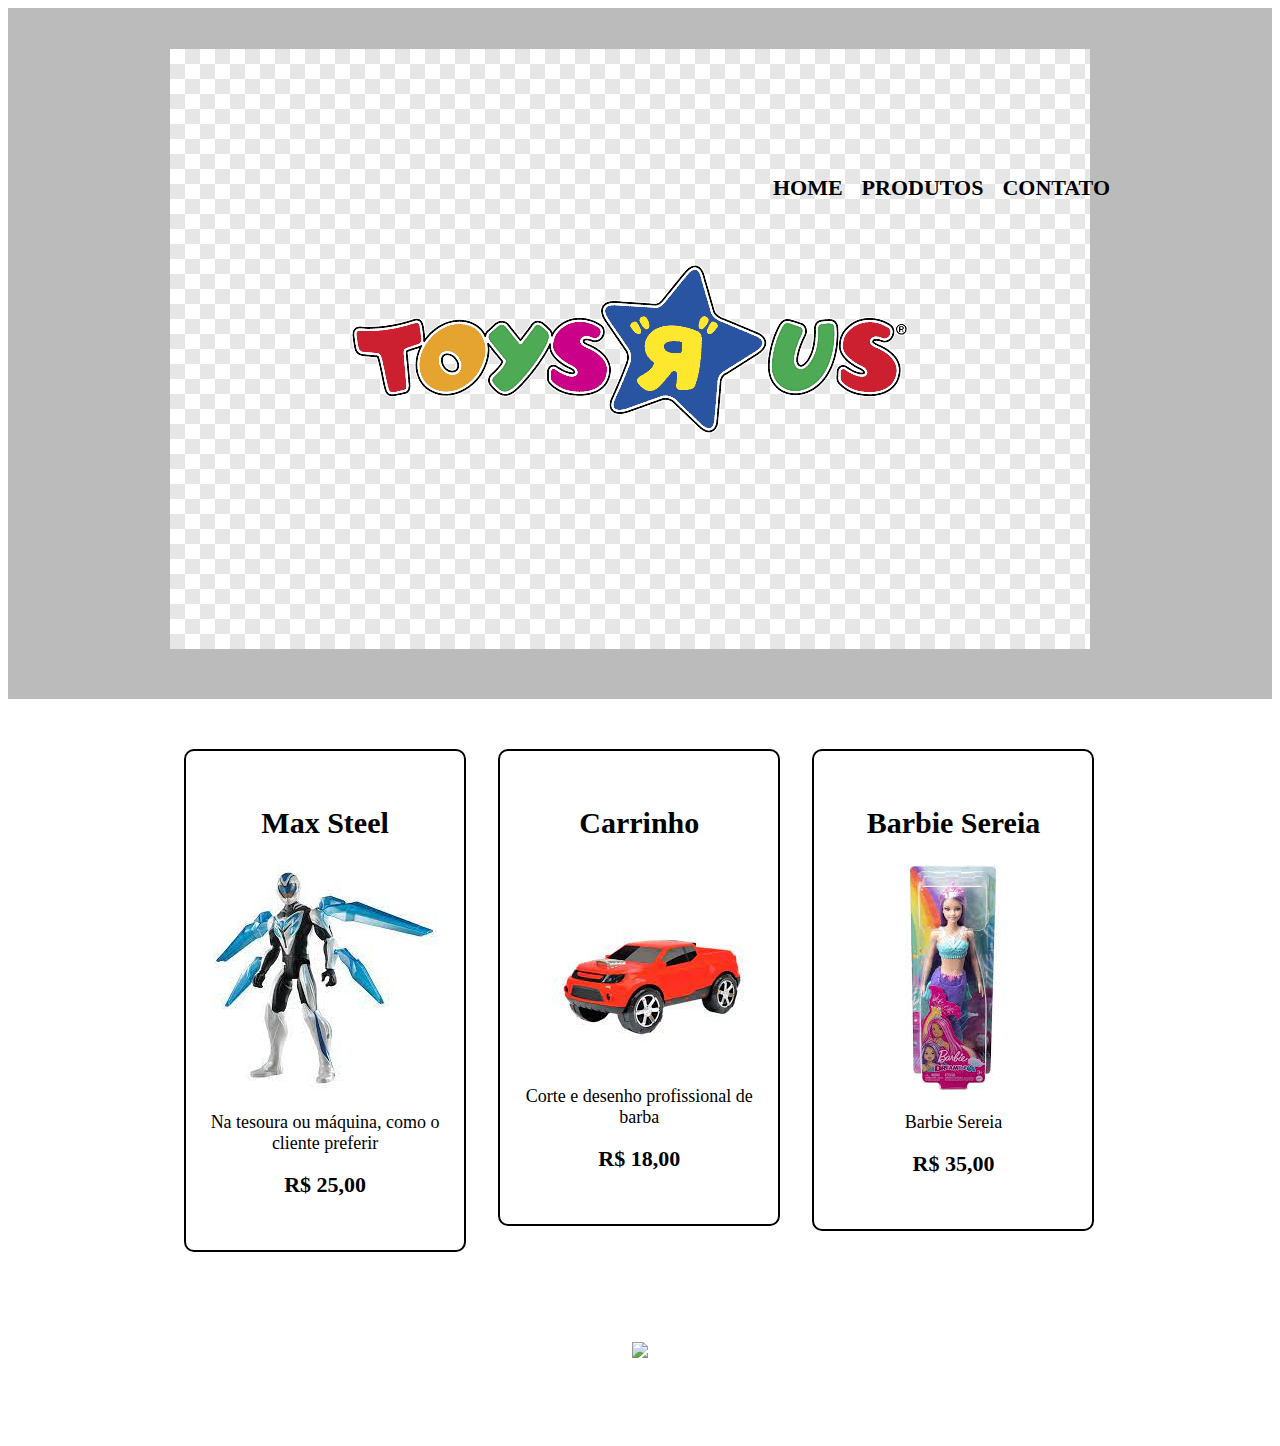
==== index.html @ 7801c115 "Update index.html" ====
<!DOCTYPE html>
<html>
<head>
<meta charset="UTF-8">
<title>Produtos - Barbearia Alura</title>
<link rel="stylesheet" href="reset.css">
<link rel="stylesheet" href="style.css">
</head>
<body>
<header>
<div class="caixa">
<h1><img src="png-transparent-toys-r-us-retail-toy-shop-walmart-toys-text-retail-logo.png"></h1>
<nav>
<ul>
<li><a href="index.html">Home</a></li>
<li><a href="produtos.html">Produtos</a></li>
<li><a href="contato.html">Contato</a></li>
</ul>
</nav>
</div>
</header>
<main>
<ul class="produtos">
<li>
<h2>Max Steel</h2>
<img src="download (1).jpeg">
<p class="produto-descricao">Na tesoura ou máquina, como o cliente

preferir</p>

<p class="produto-preco">R$ 25,00</p>
</li>
<li>
<h2>Carrinho</h2>
<img src="download.jpeg">
<p class="produto-descricao">Corte e desenho profissional de barba</p>
<p class="produto-preco">R$ 18,00</p>
</li>
<li>
<h2>Barbie Sereia</h2>
<img src="images.jpeg">
<p class="produto-descricao">Barbie Sereia</p>
<p class="produto-preco">R$ 35,00</p>
</li>
</ul>
</main>
<footer>
<img src="logo-branco.png">
<p class="copyright">&copy; Copyright Barbearia Alura - 2019</p>
</footer>
</body>
</html>
---- style.css ----
header {
background: #BBBBBB;
padding: 20px 0;
}
.caixa {
position: relative;
width: 940px;
margin: 0 auto;
}
nav {
position: absolute;
top: 110px;
right: 0;
}
nav li {
display: inline;
margin: 0 0 0 15px;
}
nav a {
text-transform: uppercase;
color: #000000;
font-weight: bold;
font-size: 22px;
text-decoration: none;
}
nav a:hover {
color: #C78C19;
text-decoration: underline;
}
.produtos {
width: 940px;
margin: 0 auto;
padding: 50px 0;
}
.produtos li {
display: inline-block;
text-align: center;
width: 30%;
vertical-align: top;
margin: 0 1.5%;
padding: 30px 20px;
box-sizing: border-box;
border: 2px solid #000000;
border-radius: 10px;
}
.produtos li:hover {
border-color: #C78C19;

style.css

}
.produtos li:active {
border-color: #088C19;
}
.produtos li:hover h2 {
font-size: 34px;
}
.produtos h2 {
font-size: 30px;
font-weight: bold;
}
.produto-descricao {
font-size: 18px;
}
.produto-preco {
font-size: 22px;
font-weight: bold;
margin-top: 10px;
}
footer {
text-align: center;
background: url("bg.jpg");
padding: 40px 0;
}
.copyright {
color: #FFFFFF;
font-size: 13px;
margin: 20px 0 0;
}
/* Página de contato */
.contato {
width: 940px;
margin: 40px auto;
}
.contato label, .input-group legend {
display: block;
margin: 0 0 5px;
font-size: 20px;
}
.campo-padrao, textarea {
display: block;
margin: 0 0 30px;
padding: 10px 20px;
width: 50%;
border: 1px solid #aaa;

}
.input-group {
margin: 0 0 20px;
}
.newsletter {
margin: 0 0 20px;
}
.botao {
margin: 20px 0 0;
width: 30%;
padding: 10px 20px;
font-size: 24px;
display: inline-block;
background: orange;
color: white;
border: none;
border-radius: 5px;
transition: 1s;
}
.botao:hover {
cursor: pointer;
transform: scale(1.2);
}
.funcionamento {
width: 940px;
margin: 0 auto 40px;
}
table {
margin: 10px 0 0;
}
th {
background: #777777;
color: #FFFFFF;
}

td, th {
border: 1px solid #000000;
padding: 5px 20px;
}
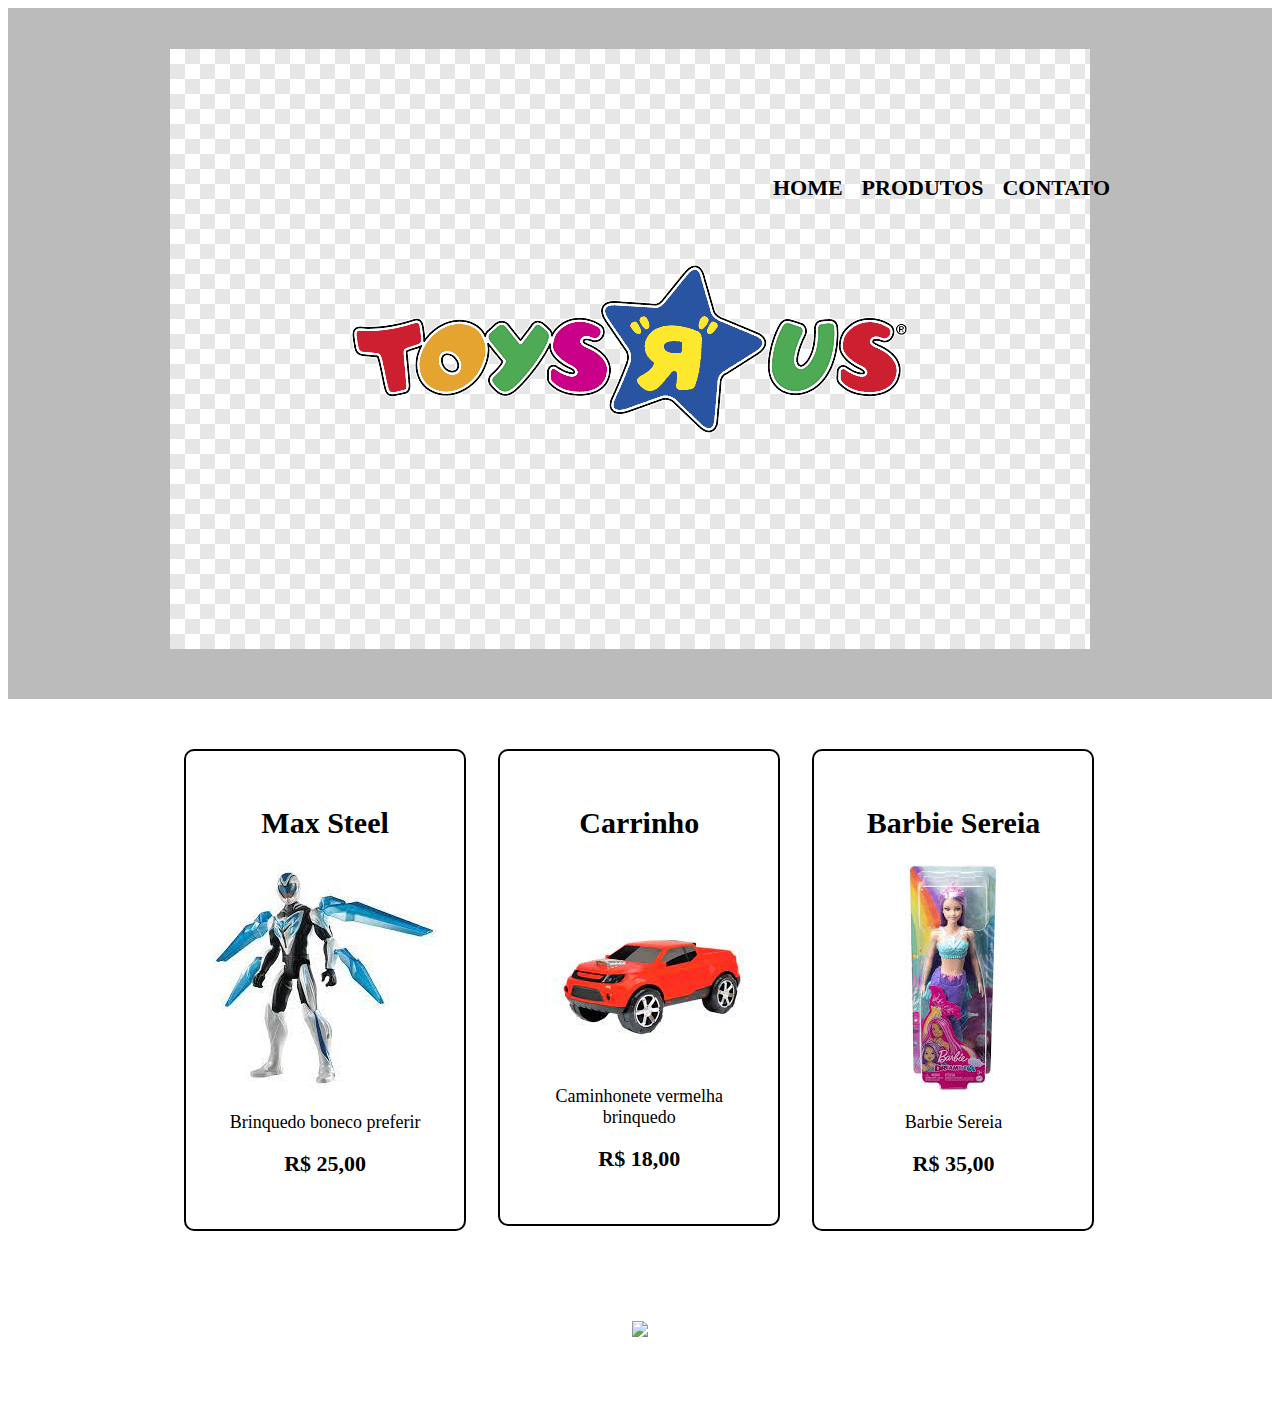
==== commit 70a5b384: "Update index.html" ====
--- a/index.html
+++ b/index.html
@@ -24,7 +24,7 @@
 <li>
 <h2>Max Steel</h2>
 <img src="download (1).jpeg">
-<p class="produto-descricao">Na tesoura ou máquina, como o cliente
+<p class="produto-descricao">Brinquedo boneco
 
 preferir</p>
 
@@ -33,7 +33,7 @@
 <li>
 <h2>Carrinho</h2>
 <img src="download.jpeg">
-<p class="produto-descricao">Corte e desenho profissional de barba</p>
+<p class="produto-descricao">Caminhonete vermelha brinquedo</p>
 <p class="produto-preco">R$ 18,00</p>
 </li>
 <li>
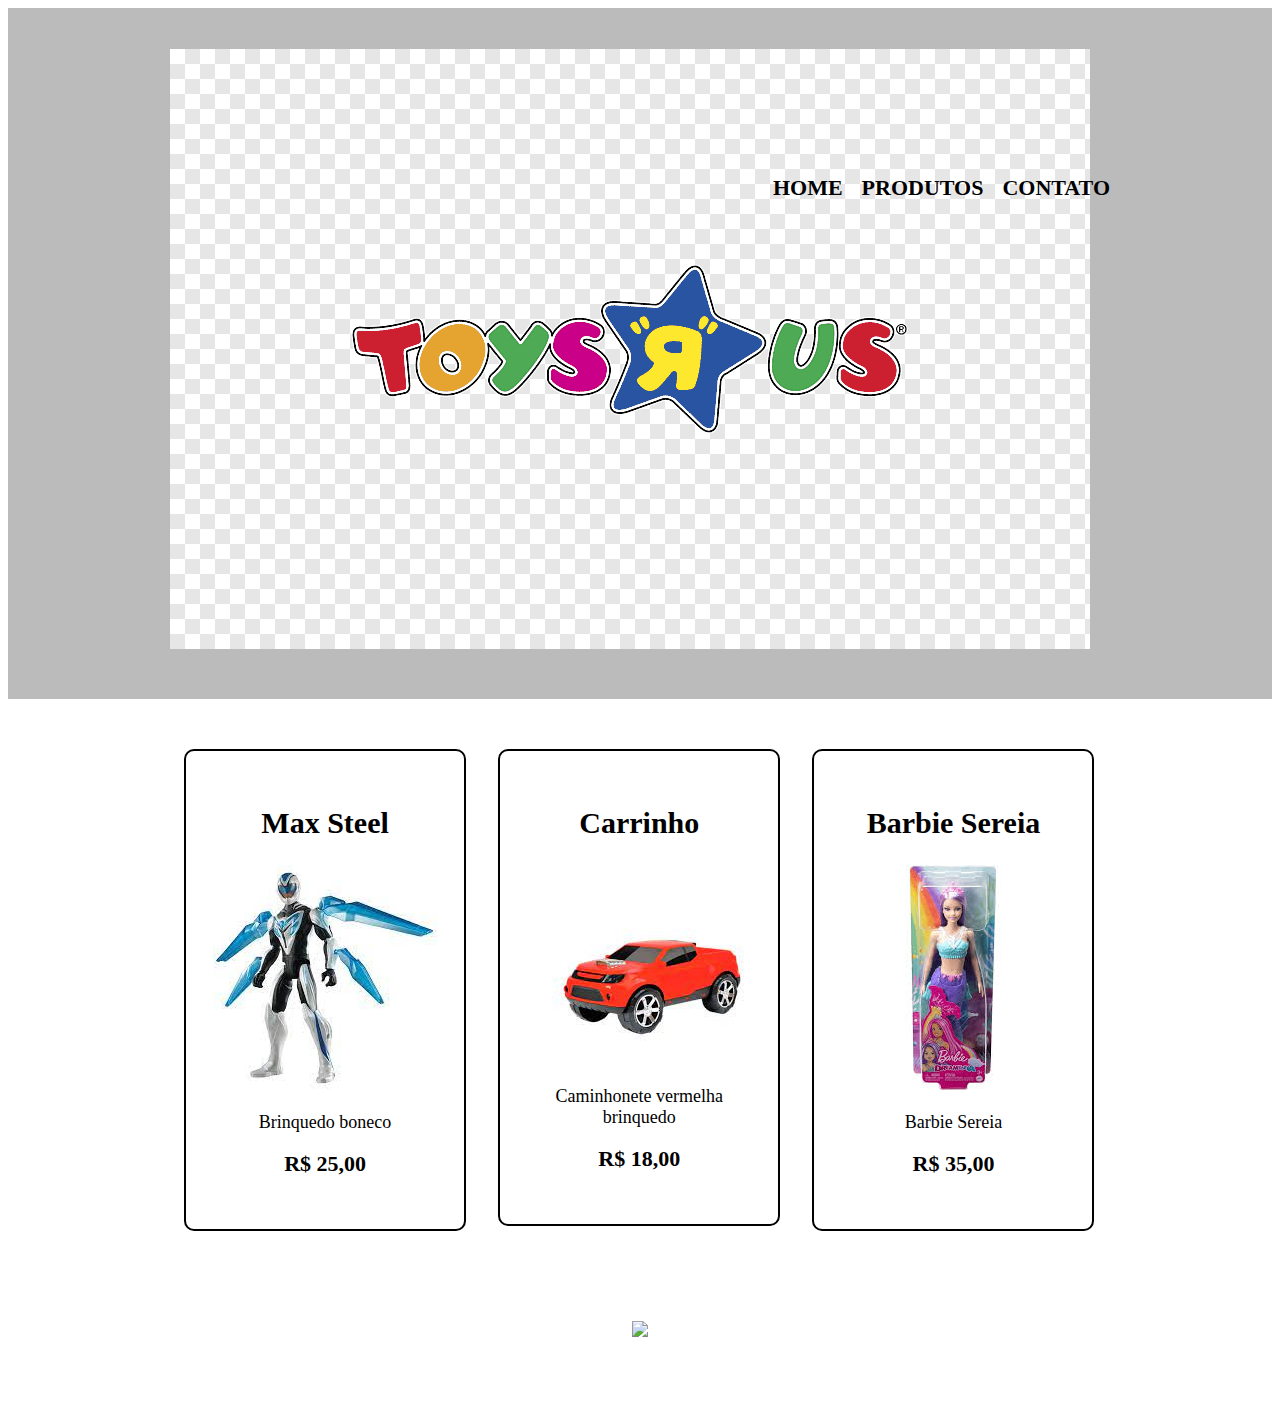
==== commit 3d70d454: "Update index.html" ====
--- a/index.html
+++ b/index.html
@@ -25,8 +25,7 @@
 <h2>Max Steel</h2>
 <img src="download (1).jpeg">
 <p class="produto-descricao">Brinquedo boneco
-
-preferir</p>
+</p>
 
 <p class="produto-preco">R$ 25,00</p>
 </li>
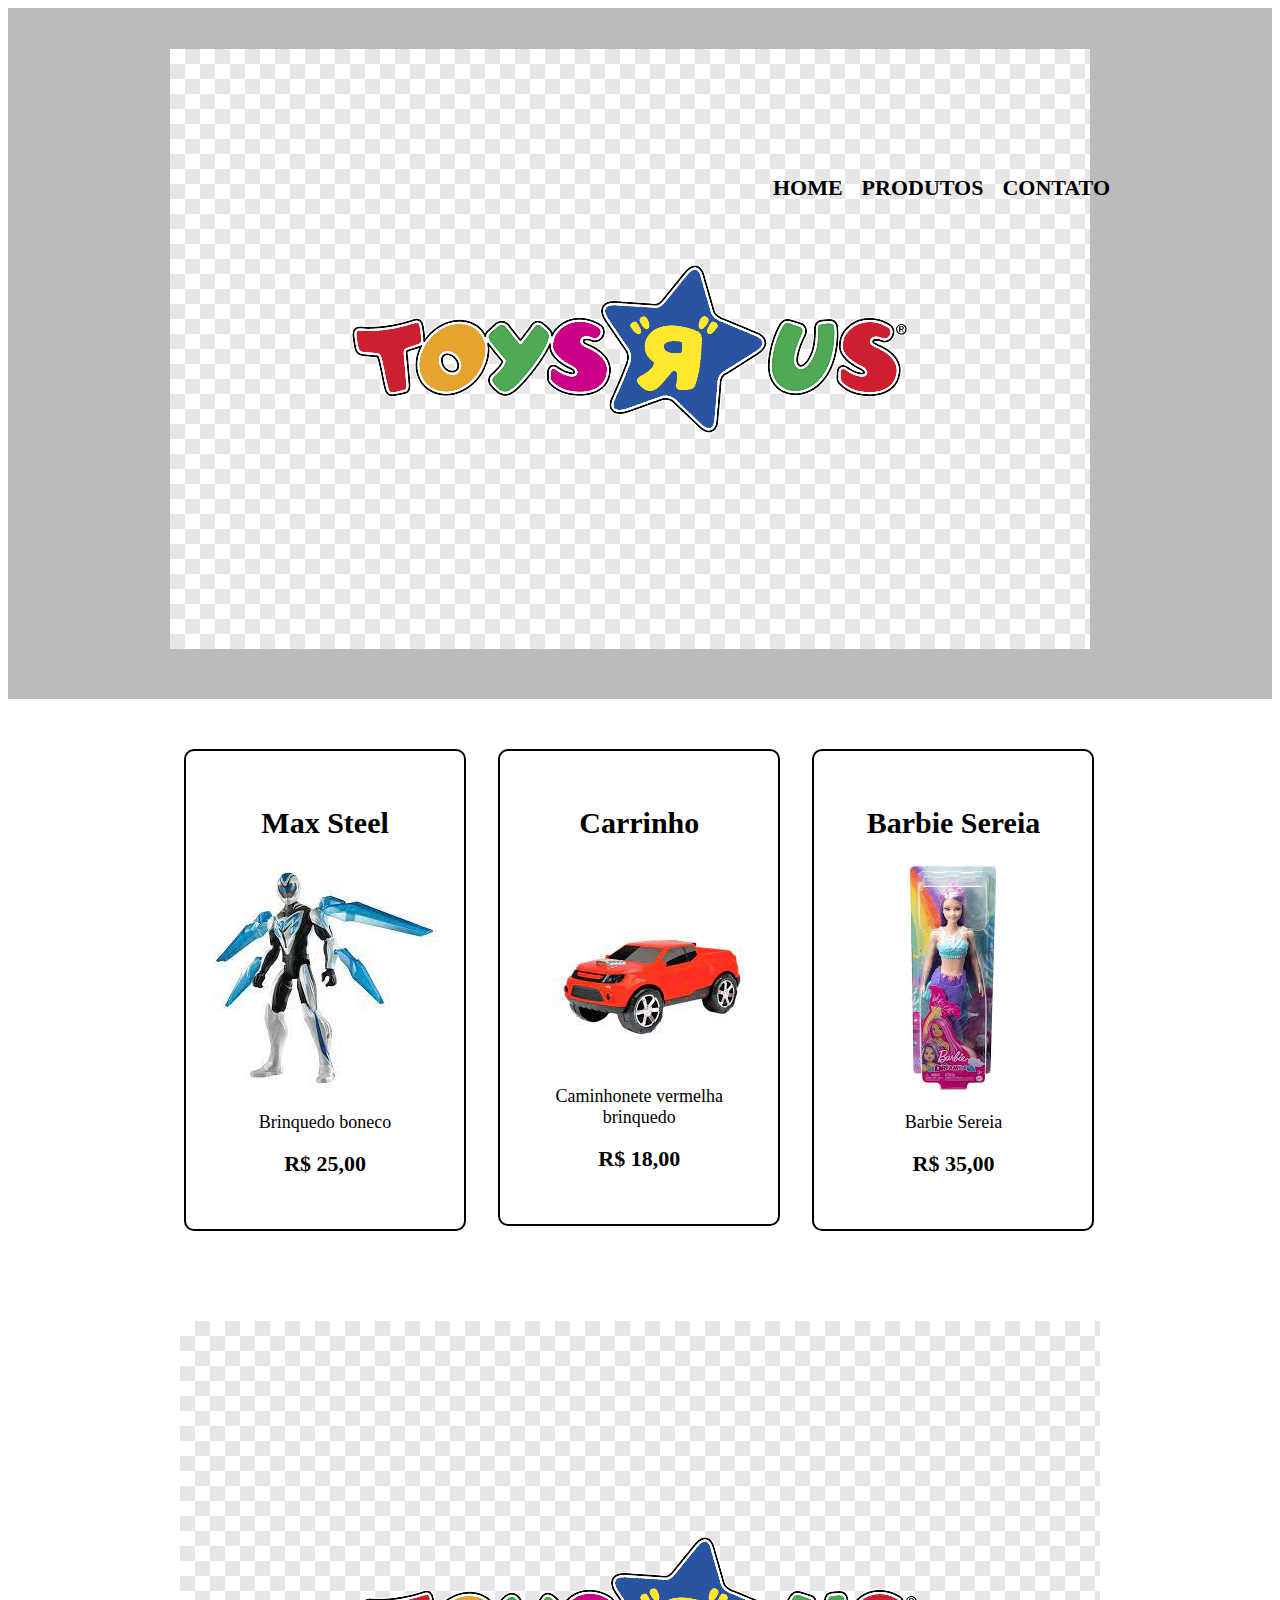
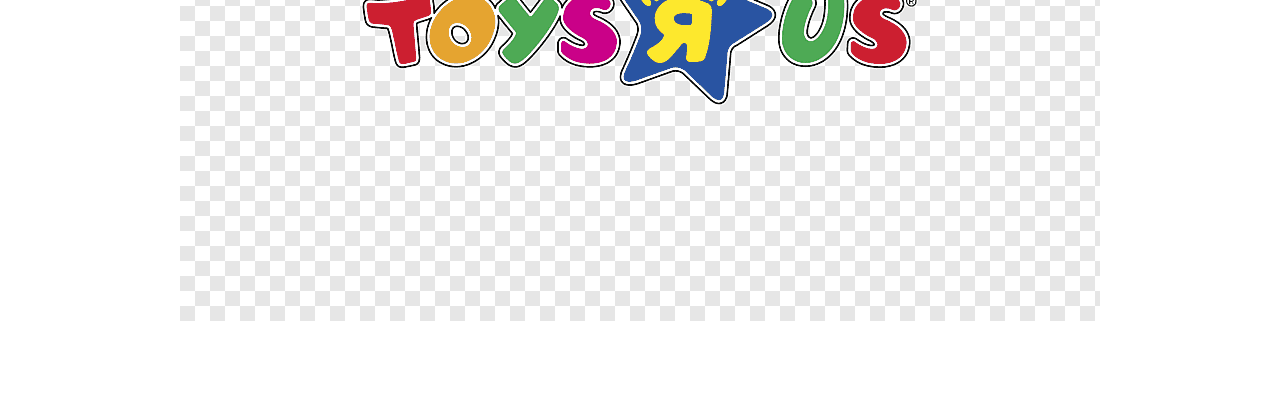
==== commit 4f7b0d10: "Update index.html" ====
--- a/index.html
+++ b/index.html
@@ -44,7 +44,7 @@
 </ul>
 </main>
 <footer>
-<img src="logo-branco.png">
+<img src="png-transparent-toys-r-us-retail-toy-shop-walmart-toys-text-retail-logo.png">
 <p class="copyright">&copy; Copyright Barbearia Alura - 2019</p>
 </footer>
 </body>
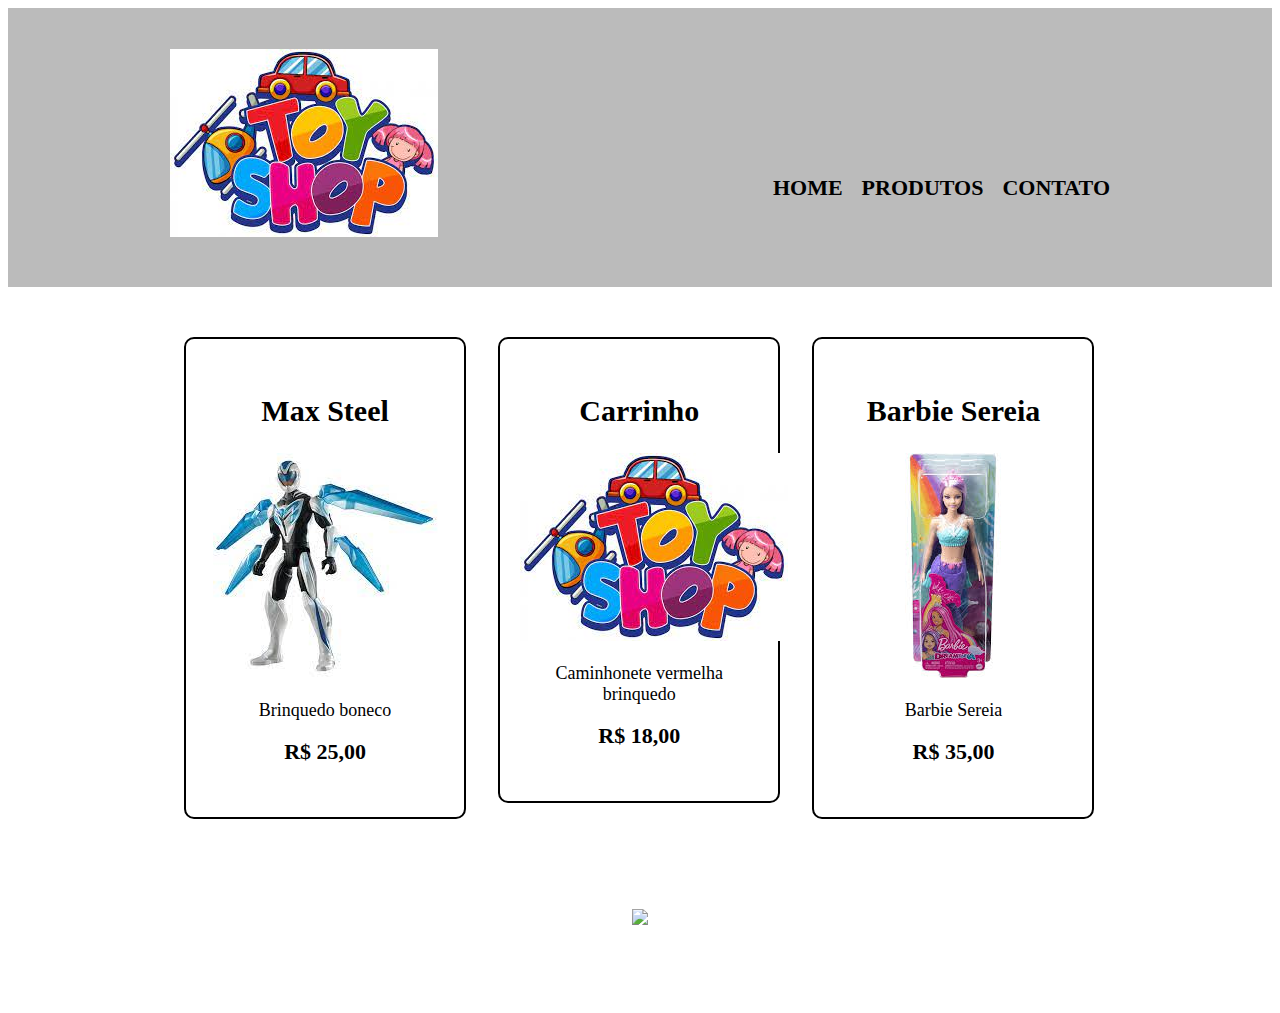
==== commit 40837bd5: "Update index.html" ====
--- a/index.html
+++ b/index.html
@@ -9,7 +9,7 @@
 <body>
 <header>
 <div class="caixa">
-<h1><img src="png-transparent-toys-r-us-retail-toy-shop-walmart-toys-text-retail-logo.png"></h1>
+<h1><img src="download.jpeg"></h1>
 <nav>
 <ul>
 <li><a href="index.html">Home</a></li>
--- a/style.css
+++ b/style.css
@@ -40,14 +40,12 @@
 margin: 0 1.5%;
 padding: 30px 20px;
 box-sizing: border-box;
+
 border: 2px solid #000000;
 border-radius: 10px;
 }
 .produtos li:hover {
 border-color: #C78C19;
-
-style.css
-
 }
 .produtos li:active {
 border-color: #088C19;
@@ -77,59 +75,37 @@
 font-size: 13px;
 margin: 20px 0 0;
 }
-/* Página de contato */
-.contato {
+main {
 width: 940px;
-margin: 40px auto;
+margin: 0 auto;
 }
-.contato label, .input-group legend {
+form {
+
+margin: 40px 0;
+}
+form label, form p {
+display:block;
+font-size: 20px;
+margin: 0 0 10px;
+}
+.input-padrao {
 display: block;
-margin: 0 0 5px;
-font-size: 20px;
+margin: 0 0 20px;
+padding: 10px 25px;
+width: 50%;
 }
-.campo-padrao, textarea {
-display: block;
-margin: 0 0 30px;
-padding: 10px 20px;
-width: 50%;
-border: 1px solid #aaa;
-
-}
-.input-group {
-margin: 0 0 20px;
-}
-.newsletter {
-margin: 0 0 20px;
-}
-.botao {
-margin: 20px 0 0;
-width: 30%;
-padding: 10px 20px;
-font-size: 24px;
-display: inline-block;
-background: orange;
-color: white;
-border: none;
-border-radius: 5px;
-transition: 1s;
-}
-.botao:hover {
-cursor: pointer;
-transform: scale(1.2);
-}
-.funcionamento {
-width: 940px;
-margin: 0 auto 40px;
-}
-table {
-margin: 10px 0 0;
-}
-th {
-background: #777777;
-color: #FFFFFF;
+.checkbox {
+margin: 20px 0;
 }
 
-td, th {
-border: 1px solid #000000;
-padding: 5px 20px;
+.enviar {
+        width:40%
+        padding: 15px 0;
+        background: orange;
+        color: white;
+        font-weight: bold;
+        font-size: 18px;
+        border: none;
+        transition: 1s all;
+        cursor: pointer;
 }
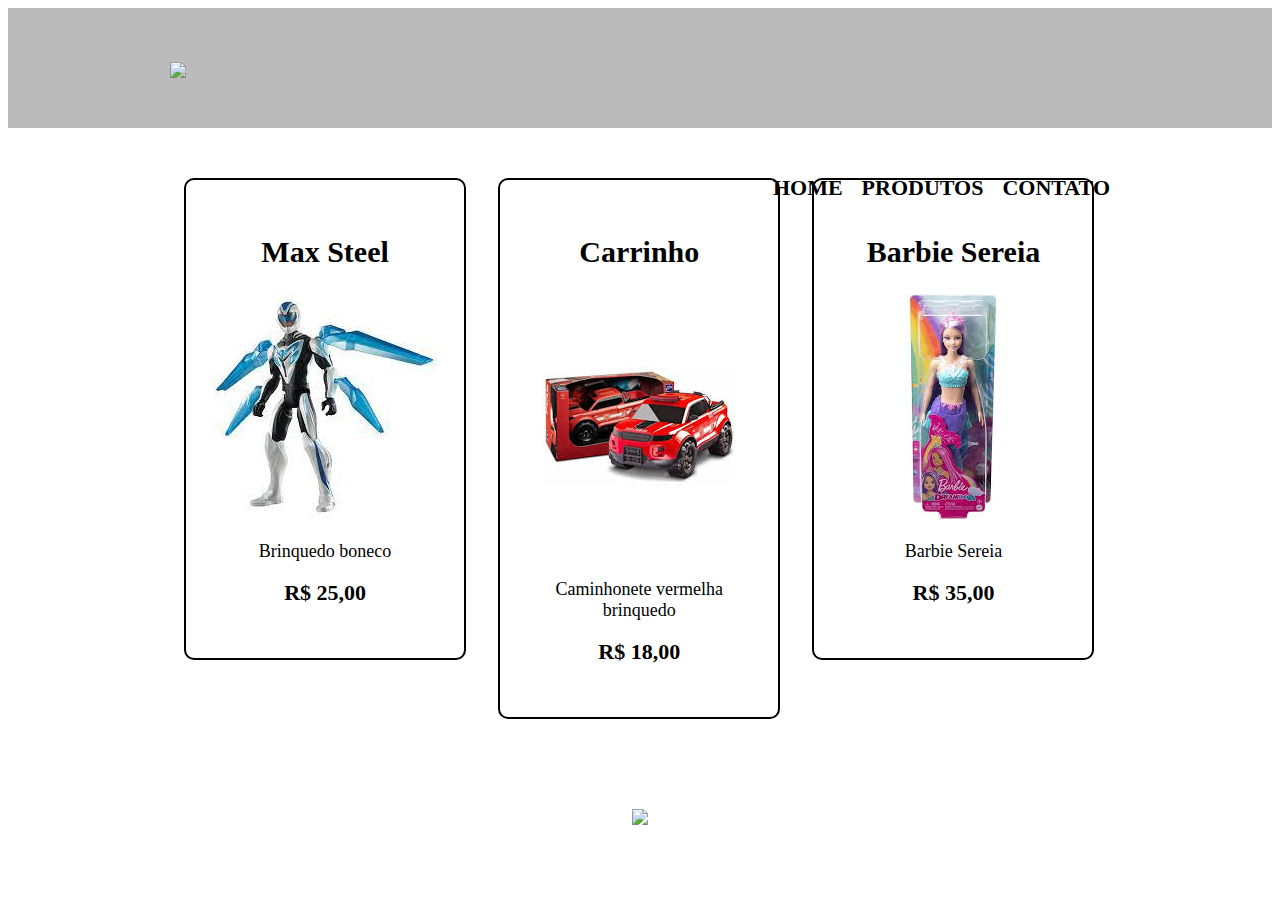
==== commit 0a584200: "Update index.html" ====
--- a/index.html
+++ b/index.html
@@ -31,7 +31,7 @@
 </li>
 <li>
 <h2>Carrinho</h2>
-<img src="download.jpeg">
+<img src="images (1).jpeg">
 <p class="produto-descricao">Caminhonete vermelha brinquedo</p>
 <p class="produto-preco">R$ 18,00</p>
 </li>
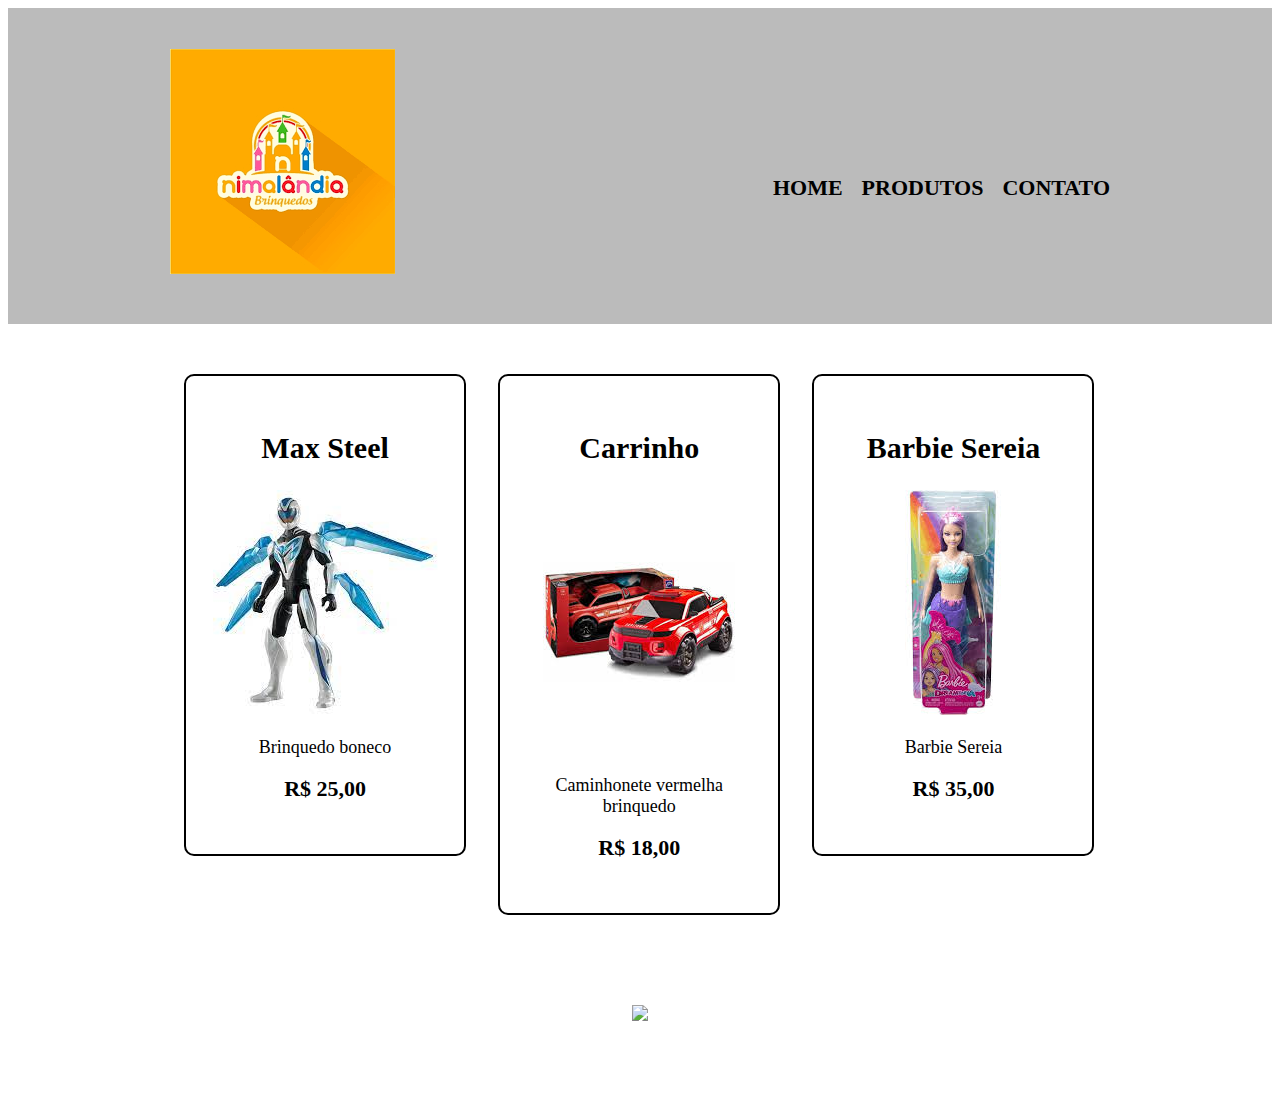
==== commit b24c0a59: "Update index.html" ====
--- a/index.html
+++ b/index.html
@@ -9,7 +9,7 @@
 <body>
 <header>
 <div class="caixa">
-<h1><img src="download.jpeg"></h1>
+<h1><img src="download (1).png"></h1>
 <nav>
 <ul>
 <li><a href="index.html">Home</a></li>
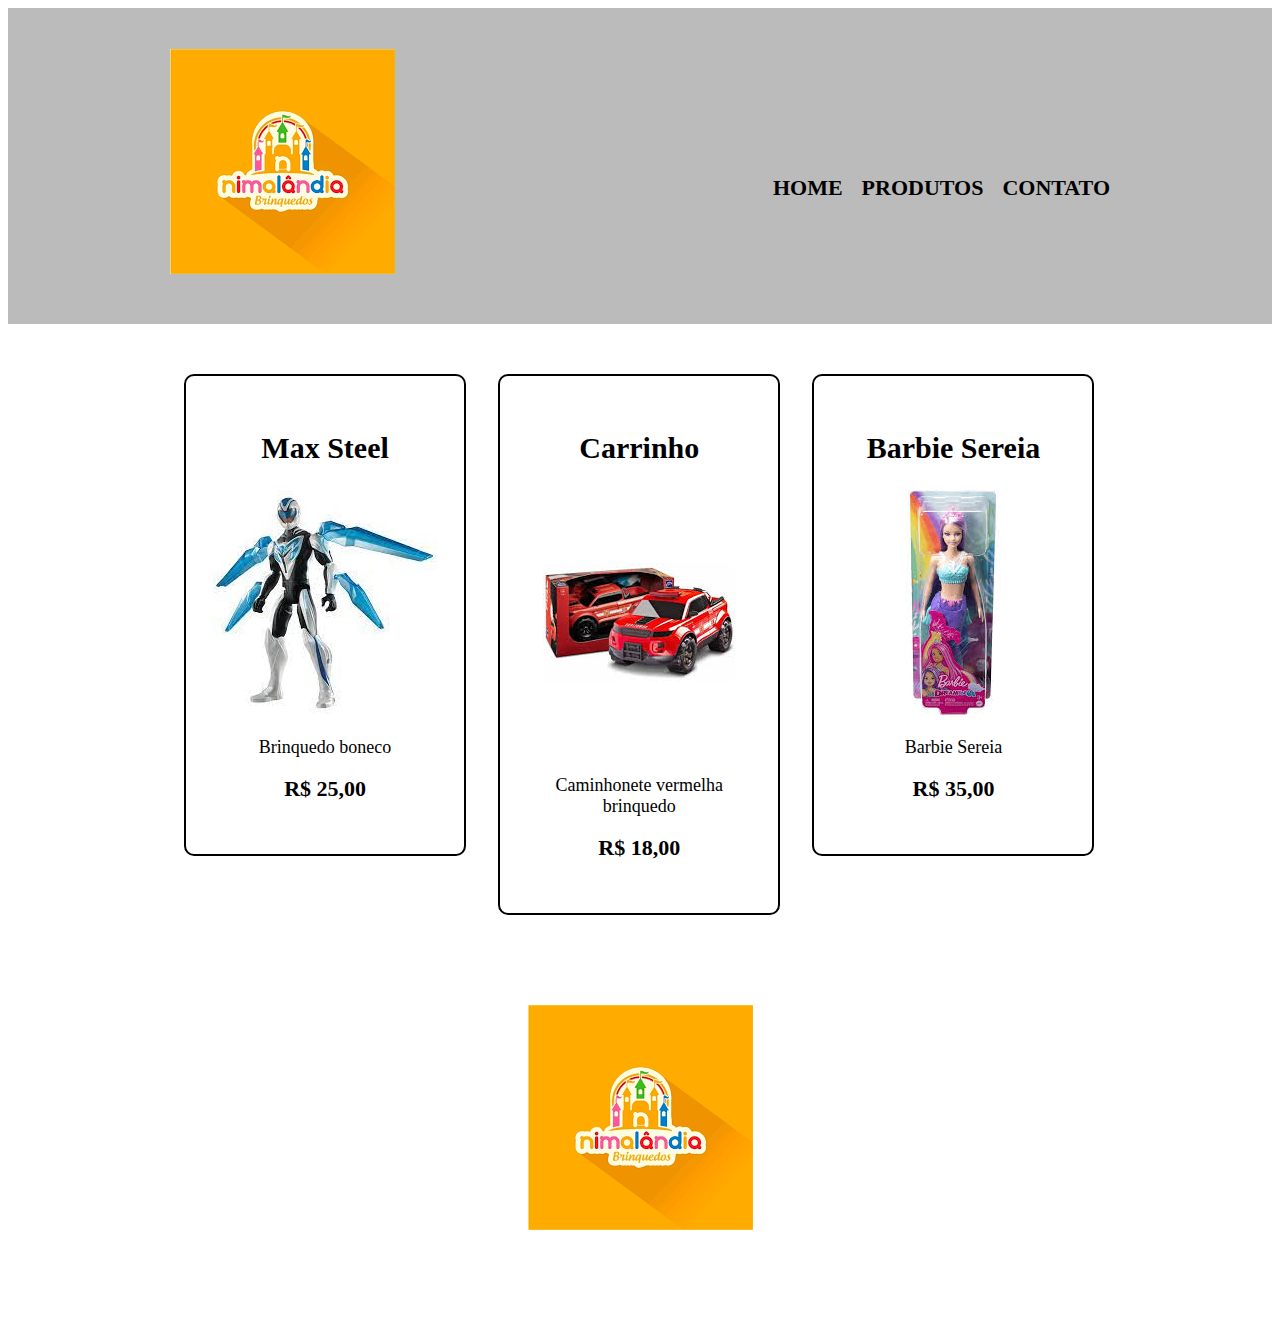
==== commit beaf7dd8: "Update index.html" ====
--- a/index.html
+++ b/index.html
@@ -44,7 +44,7 @@
 </ul>
 </main>
 <footer>
-<img src="png-transparent-toys-r-us-retail-toy-shop-walmart-toys-text-retail-logo.png">
+<img src="download (1).png">
 <p class="copyright">&copy; Copyright Barbearia Alura - 2019</p>
 </footer>
 </body>
